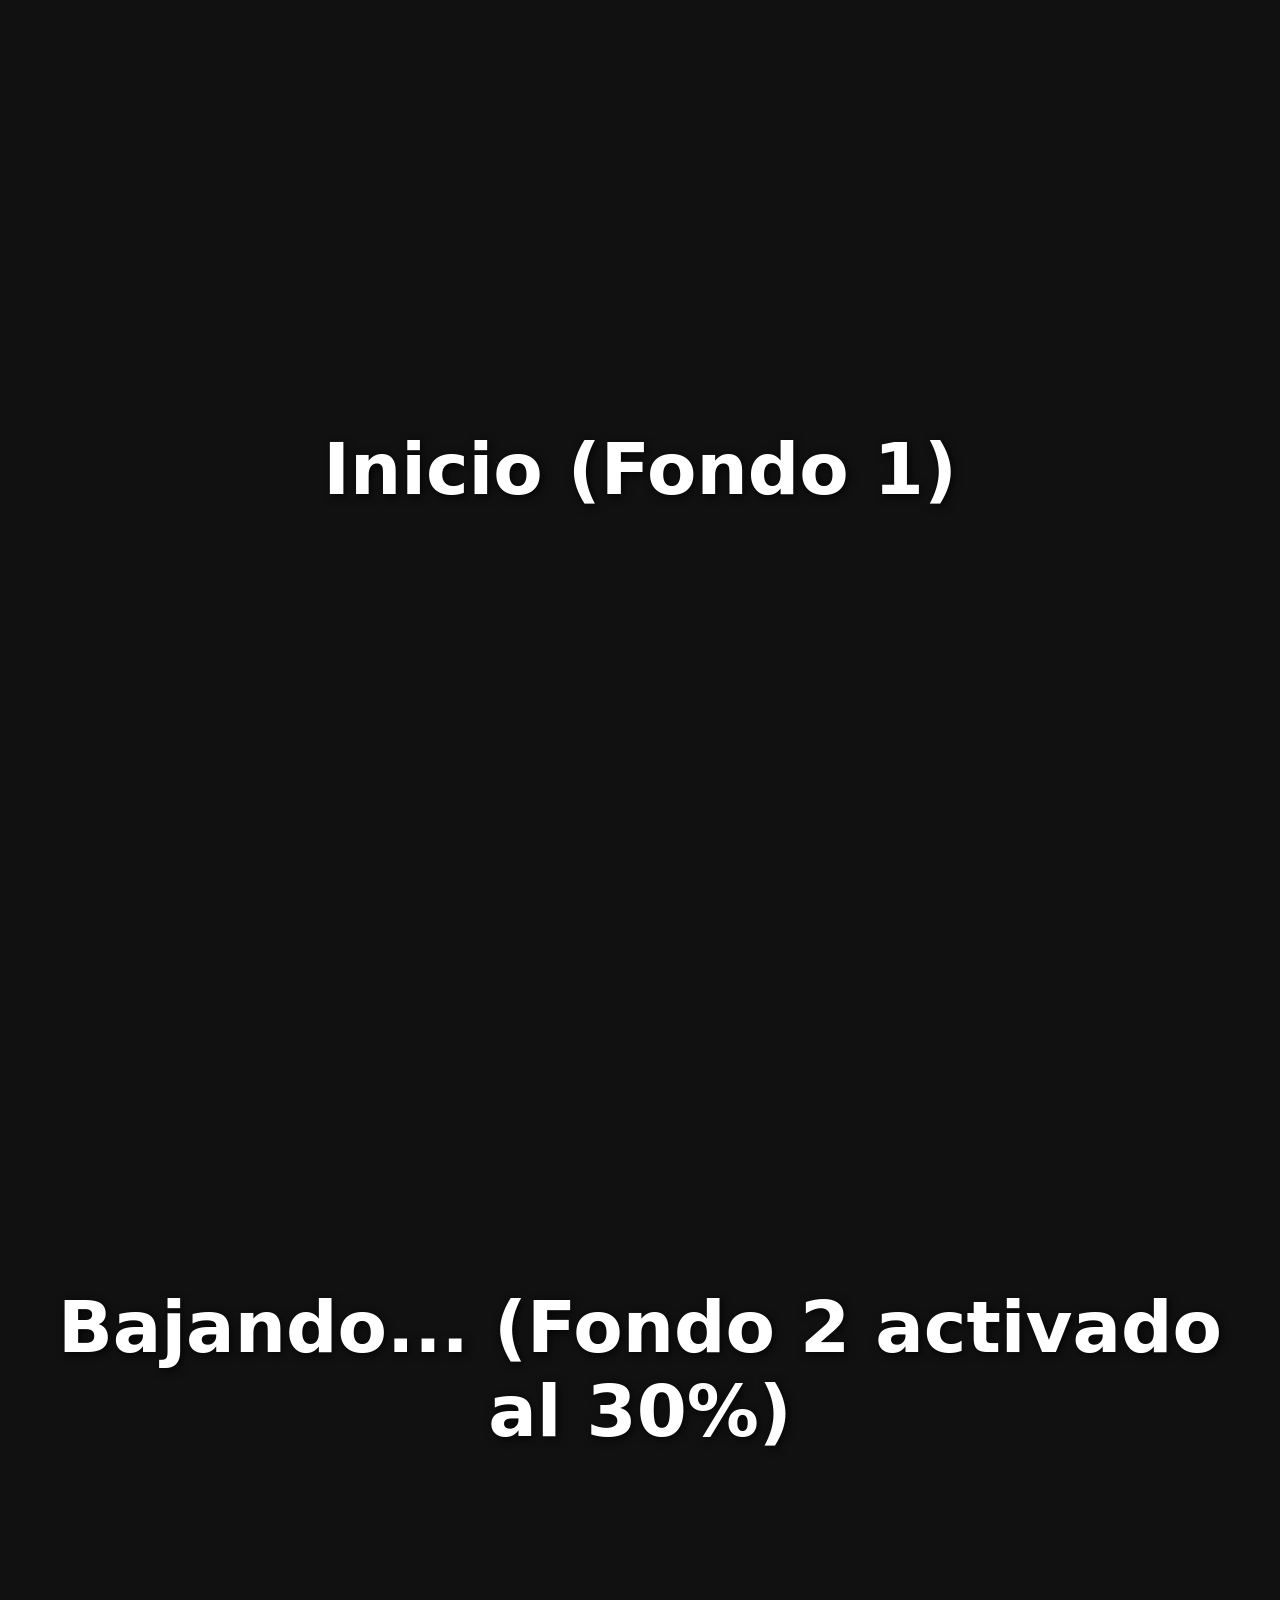
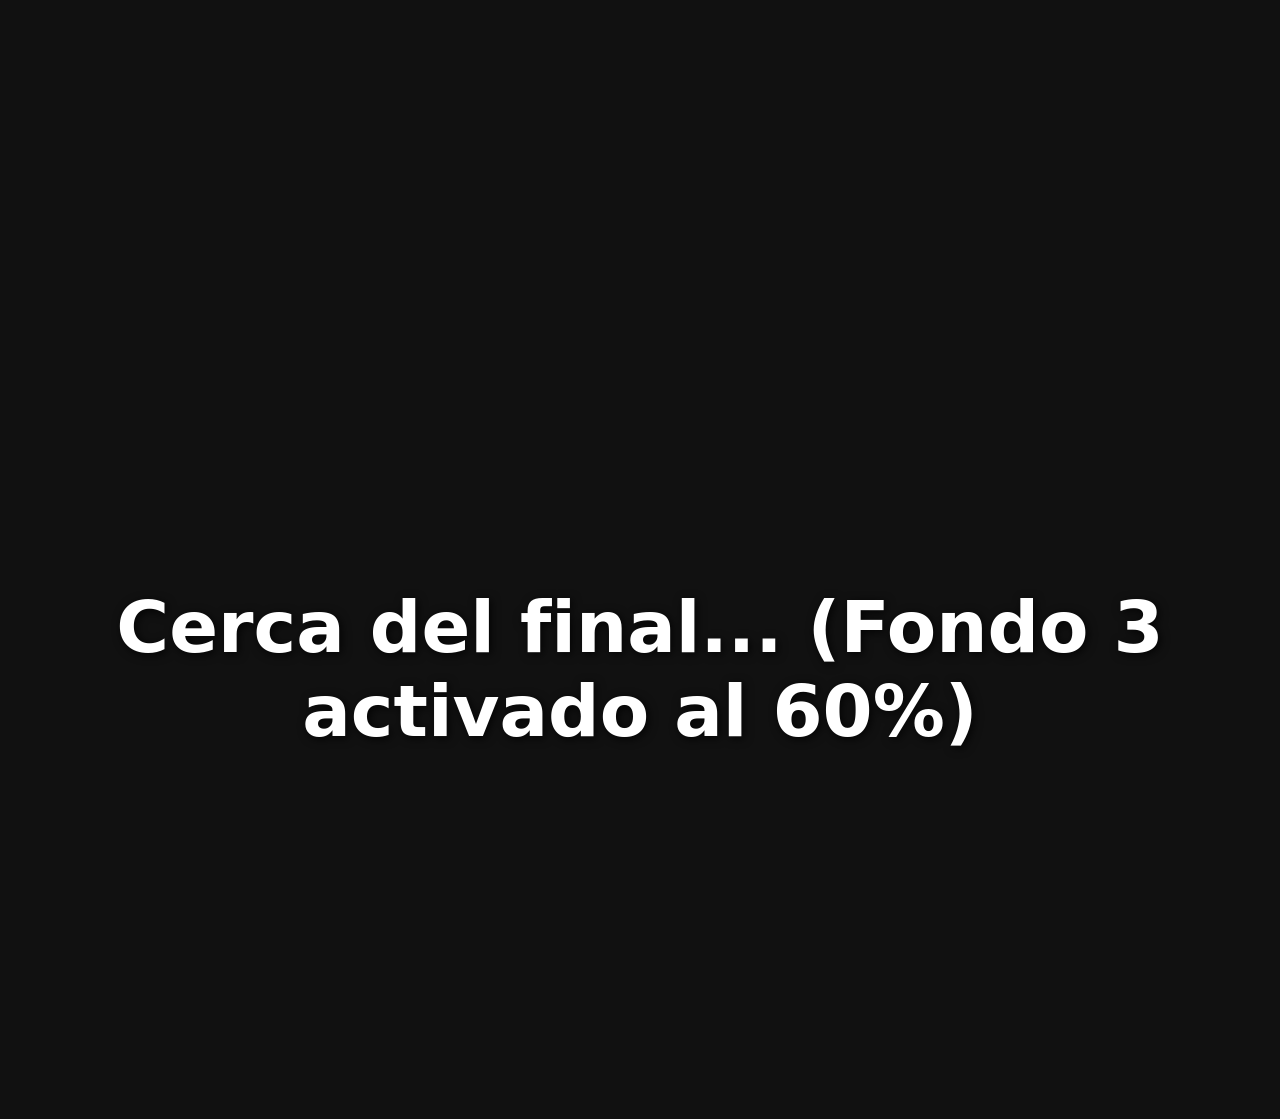
==== index.html @ 86a1868a "titulo" ====
<!DOCTYPE html>
<html lang="es">
<head>
    <meta charset="UTF-8">
    <meta name="viewport" content="width=device-width, initial-scale=1.0">
    <title>TERRARIA-Resumido</title>
    <link rel="stylesheet" href="css/fino.css">
    <link rel="preconnect" href="https://fonts.googleapis.com">
    <link rel="preconnect" href="https://fonts.gstatic.com" crossorigin>
    <link href="https://fonts.googleapis.com/css2?family=Delicious+Handrawn&display=swap" rel="stylesheet">
<script>
    window.addEventListener('scroll', () => {
      // Calcula matemáticamente el porcentaje exacto del scroll actual
      const alturaTotal = document.documentElement.scrollHeight - window.innerHeight;
      const porcentajeScroll = (window.scrollY / alturaTotal) * 100;

      const fondo2 = document.querySelector('.fondo-2');
      const fondo3 = document.querySelector('.fondo-3');

      // Si el usuario pasa del 30% del scroll, activa el fondo 2
      if (porcentajeScroll >= 30) {
        fondo2.classList.add('activo');
      } else {
        fondo2.classList.remove('activo');
      }

      // Si el usuario pasa del 60% del scroll, activa el fondo 3
      if (porcentajeScroll >= 60) {
        fondo3.classList.add('activo');
      } else {
        fondo3.classList.remove('activo');
      }
    });
 </script>
</head>
<body>

  <div class="contenedor-fondos">
    <div class="fondo fondo-1"></div>
    <div class="fondo fondo-2"></div>
    <div class="fondo fondo-3"></div>
  </div>

  <img url="https://postimg.cc/s1qfnvjh" width="50">

  <section class="seccion">
    <h1>Inicio (Fondo 1)</h1>
  </section>
  
  <section class="seccion">
    <h1>Bajando... (Fondo 2 activado al 30%)</h1>
  </section>
  
  <section class="seccion">
    <h1>Cerca del final... (Fondo 3 activado al 60%)</h1>
  </section>

  
</body>
</html>
---- css/fino.css ----
/* ==========================================
       ESTRUCTURA GENERAL Y CONTENIDO
       ========================================== */
    body {
      margin: 0;
      font-family: system-ui, -apple-system, sans-serif;
      color: white;
      background-color: #111;
    }

    /* Forzamos a que cada sección ocupe toda la pantalla para generar el scroll */
    .seccion {
      height: 100vh;
      display: flex;
      justify-content: center;
      align-items: center;
      font-size: 3rem;
      text-shadow: 2px 2px 10px rgba(0, 0, 0, 0.8);
      text-align: center;
      padding: 20px;
      box-sizing: border-box;
    }

    /* ==========================================
       CONTENEDOR DE FONDOS (FIJO ATRÁS)
       ========================================== */
    .contenedor-fondos {
      position: fixed;
      top: 0;
      left: 0;
      width: 100vw;
      height: 100vh;
      z-index: -1;
    }

    /* Estilo base para todas las capas de imágenes */
    .fondo {
      position: absolute;
      top: 0;
      left: 0;
      width: 100%;
      height: 100%;
      background-size: cover;
      background-position: center;
      background-repeat: no-repeat;
      opacity: 0;
      
      /* Controla la suavidad: 1.2s hace que el desvanecido sea lento y elegante */
      transition: opacity 1.2s ease-in-out; 
      will-change: opacity; /* Optimiza el rendimiento de la animación */
    }

    /* ==========================================
       IMÁGENES Y ORDEN DE CAPAS (Z-INDEX)
       ========================================== */
    /* Fondo 1: Visible desde el inicio en la capa base */
    .fondo-1 {
      background-image: url('https://i.pinimg.com/736x/18/78/32/18783272885b251b381520606266b39f.jpg');
      opacity: 1;
      z-index: 1;
    }

    /* Fondo 2: Capa intermedia, usa aceleración por hardware */
    .fondo-2 {
      background-image: url('https://forums.terraria.org/index.php?attachments/glowing_mushroom_background_4-2-png.430200/');
      z-index: 2;
      transform: translateZ(0);
    }

    /* Fondo 3: Capa superior, usa aceleración por hardware */
    .fondo-3 {
      background-image: url('https://i.redd.it/0zdu38kuf4id1.png');
      z-index: 3;
      transform: translateZ(0);
    }

    /* Clase que activa el JavaScript de forma suave */
    .fondo.activo {
      opacity: 1;
    }
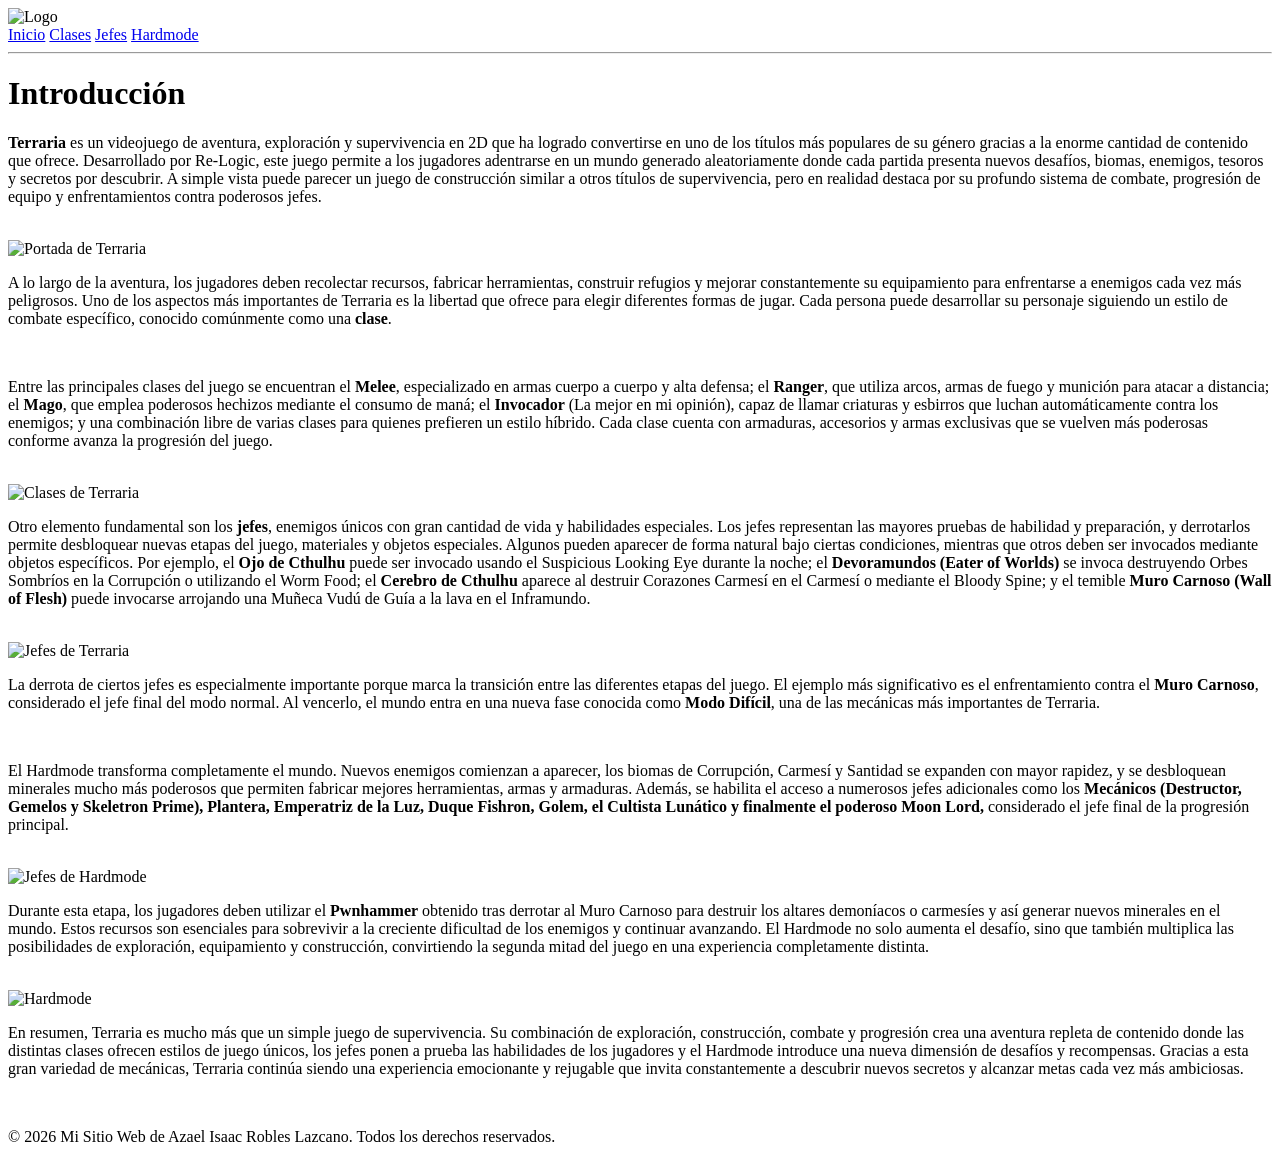
==== commit 8eed796f: "toques finales" ====
--- a/index.html
+++ b/index.html
@@ -1,31 +1,27 @@
 <!DOCTYPE html>
 <html lang="es">
 <head>
-    <meta charset="UTF-8">
-    <meta name="viewport" content="width=device-width, initial-scale=1.0">
-    <title>TERRARIA-Resumido</title>
-    <link rel="stylesheet" href="css/fino.css">
-    <link rel="preconnect" href="https://fonts.googleapis.com">
-    <link rel="preconnect" href="https://fonts.gstatic.com" crossorigin>
-    <link href="https://fonts.googleapis.com/css2?family=Delicious+Handrawn&display=swap" rel="stylesheet">
+  <meta charset="UTF-8">
+  <meta name="viewport" content="width=device-width, initial-scale=1.0">
+  <title>Fondo con Transición por Scroll</title>
+  <link rel="preconnect" href="https://fonts.googleapis.com">
+  <link rel="preconnect" href="https://fonts.gstatic.com" crossorigin>
+  <link href="https://fonts.googleapis.com/css2?family=Delicious+Handrawn&display=swap" rel="stylesheet">
+  <link rel="stylesheet" href="fino.css">
 <script>
     window.addEventListener('scroll', () => {
-      // Calcula matemáticamente el porcentaje exacto del scroll actual
       const alturaTotal = document.documentElement.scrollHeight - window.innerHeight;
       const porcentajeScroll = (window.scrollY / alturaTotal) * 100;
 
       const fondo2 = document.querySelector('.fondo-2');
       const fondo3 = document.querySelector('.fondo-3');
 
-      // Si el usuario pasa del 30% del scroll, activa el fondo 2
-      if (porcentajeScroll >= 30) {
+      if (porcentajeScroll >= 33) {
         fondo2.classList.add('activo');
       } else {
         fondo2.classList.remove('activo');
       }
-
-      // Si el usuario pasa del 60% del scroll, activa el fondo 3
-      if (porcentajeScroll >= 60) {
+      if (porcentajeScroll >= 66) {
         fondo3.classList.add('activo');
       } else {
         fondo3.classList.remove('activo');
@@ -35,26 +31,47 @@
 </head>
 <body>
 
+<div class="main-header">
+  <header class="header-contendor">
+    <header nav class="header-nav">
+        <img src="https://i.postimg.cc/J4Gbzr7p/titulo-recortada.png" alt="Logo" class="header-logo">
+        <nav class="header-menu">
+          <a href="index.html" class="centrate">Inicio</a>
+          <a href="Clases.html" class="centrate">Clases</a>
+          <a href="Jefes.html" class="centrate">Jefes</a>
+          <a href="Hardmode.html" class="centrate">Hardmode</a>
+        </nav>
+  </header>
+</div>
+<hr>
+<div class="main-content">
+  <h1>Introducción</h1>
+  <p><strong>Terraria</strong> es un videojuego de aventura, exploración y supervivencia en 2D que ha logrado convertirse en uno de los títulos más populares de su género gracias a la enorme cantidad de contenido que ofrece. Desarrollado por Re-Logic, este juego permite a los jugadores adentrarse en un mundo generado aleatoriamente donde cada partida presenta nuevos desafíos, biomas, enemigos, tesoros y secretos por descubrir. A simple vista puede parecer un juego de construcción similar a otros títulos de supervivencia, pero en realidad destaca por su profundo sistema de combate, progresión de equipo y enfrentamientos contra poderosos jefes.</p><br>
+  <img src="https://static.wikia.nocookie.net/terraria/images/2/2b/Portadaps3.jpg/revision/latest?cb=20180216123927&path-prefix=es" alt="Portada de Terraria" class="main-image">
+  <p>A lo largo de la aventura, los jugadores deben recolectar recursos, fabricar herramientas, construir refugios y mejorar constantemente su equipamiento para enfrentarse a enemigos cada vez más peligrosos. Uno de los aspectos más importantes de Terraria es la libertad que ofrece para elegir diferentes formas de jugar. Cada persona puede desarrollar su personaje siguiendo un estilo de combate específico, conocido comúnmente como una <strong>clase</strong>.</p><br>
+  <p>Entre las principales clases del juego se encuentran el <strong>Melee</strong>, especializado en armas cuerpo a cuerpo y alta defensa; el <strong>Ranger</strong>, que utiliza arcos, armas de fuego y munición para atacar a distancia; el <strong>Mago</strong>, que emplea poderosos hechizos mediante el consumo de maná; el <strong>Invocador</strong> (La mejor en mi opinión), capaz de llamar criaturas y esbirros que luchan automáticamente contra los enemigos; y una combinación libre de varias clases para quienes prefieren un estilo híbrido. Cada clase cuenta con armaduras, accesorios y armas exclusivas que se vuelven más poderosas conforme avanza la progresión del juego.</p><br>
+  <img src="https://i.pinimg.com/736x/85/83/6e/85836ee95abeab709a7cef0373913e0e.jpg" alt="Clases de Terraria" class="main-image">
+  <p>Otro elemento fundamental son los <strong>jefes</strong>, enemigos únicos con gran cantidad de vida y habilidades especiales. Los jefes representan las mayores pruebas de habilidad y preparación, y derrotarlos permite desbloquear nuevas etapas del juego, materiales y objetos especiales. Algunos pueden aparecer de forma natural bajo ciertas condiciones, mientras que otros deben ser invocados mediante objetos específicos. Por ejemplo, el <strong>Ojo de Cthulhu</strong> puede ser invocado usando el Suspicious Looking Eye durante la noche; el <strong>Devoramundos (Eater of Worlds)</strong> se invoca destruyendo Orbes Sombríos en la Corrupción o utilizando el Worm Food; el <strong>Cerebro de Cthulhu</strong> aparece al destruir Corazones Carmesí en el Carmesí o mediante el Bloody Spine; y el temible <strong>Muro Carnoso (Wall of Flesh)</strong> puede invocarse arrojando una Muñeca Vudú de Guía a la lava en el Inframundo.</p><br>
+  <img src="https://encrypted-tbn0.gstatic.com/images?q=tbn:ANd9GcSBadW_qzMgiJHI7orBN7yH2m_wM8lJfO1RJzODyv_84N1xdh-FpFqRPKw&s=10" alt="Jefes de Terraria" class="main-image">
+  <p>La derrota de ciertos jefes es especialmente importante porque marca la transición entre las diferentes etapas del juego. El ejemplo más significativo es el enfrentamiento contra el <strong>Muro Carnoso</strong>, considerado el jefe final del modo normal. Al vencerlo, el mundo entra en una nueva fase conocida como <strong>Modo Difícil</strong>, una de las mecánicas más importantes de Terraria.</p><br>
+  <p>El Hardmode transforma completamente el mundo. Nuevos enemigos comienzan a aparecer, los biomas de Corrupción, Carmesí y Santidad se expanden con mayor rapidez, y se desbloquean minerales mucho más poderosos que permiten fabricar mejores herramientas, armas y armaduras. Además, se habilita el acceso a numerosos jefes adicionales como los <strong>Mecánicos (Destructor, Gemelos y Skeletron Prime), Plantera, Emperatriz de la Luz, Duque Fishron, Golem, el Cultista Lunático y finalmente el poderoso Moon Lord,</strong> considerado el jefe final de la progresión principal.</p><br>
+  <img src="https://64.media.tumblr.com/2f785fd5e66373ffc8cce8b16c404f1f/tumblr_pclvfxnxrW1xo40jfo1_1280.png" alt="Jefes de Hardmode" class="main-image">
+  <p>Durante esta etapa, los jugadores deben utilizar el <strong>Pwnhammer</strong> obtenido tras derrotar al Muro Carnoso para destruir los altares demoníacos o carmesíes y así generar nuevos minerales en el mundo. Estos recursos son esenciales para sobrevivir a la creciente dificultad de los enemigos y continuar avanzando. El Hardmode no solo aumenta el desafío, sino que también multiplica las posibilidades de exploración, equipamiento y construcción, convirtiendo la segunda mitad del juego en una experiencia completamente distinta.</p><br>
+  <img src="https://preview.redd.it/which-early-hardmode-ores-do-you-prefer-v0-invl4ef5dcqe1.jpg?width=491&format=pjpg&auto=webp&s=91813a5ed9994673b4b0ed6ecc2cb3deb8bd94ea" alt="Hardmode" class="main-image">
+  <p>En resumen, Terraria es mucho más que un simple juego de supervivencia. Su combinación de exploración, construcción, combate y progresión crea una aventura repleta de contenido donde las distintas clases ofrecen estilos de juego únicos, los jefes ponen a prueba las habilidades de los jugadores y el Hardmode introduce una nueva dimensión de desafíos y recompensas. Gracias a esta gran variedad de mecánicas, Terraria continúa siendo una experiencia emocionante y rejugable que invita constantemente a descubrir nuevos secretos y alcanzar metas cada vez más ambiciosas.</p><br>
+</div>
+<div class="main-footer">
+  <footer class="footer-contendor">
+    <p class="footer-text">© 2026 Mi Sitio Web de Azael Isaac Robles Lazcano. Todos los derechos reservados.</p> 
+  </footer>
+</div>
+
+
+
   <div class="contenedor-fondos">
     <div class="fondo fondo-1"></div>
     <div class="fondo fondo-2"></div>
     <div class="fondo fondo-3"></div>
   </div>
-
-  <img url="https://postimg.cc/s1qfnvjh" width="50">
-
-  <section class="seccion">
-    <h1>Inicio (Fondo 1)</h1>
-  </section>
-  
-  <section class="seccion">
-    <h1>Bajando... (Fondo 2 activado al 30%)</h1>
-  </section>
-  
-  <section class="seccion">
-    <h1>Cerca del final... (Fondo 3 activado al 60%)</h1>
-  </section>
-
-  
 </body>
 </html>
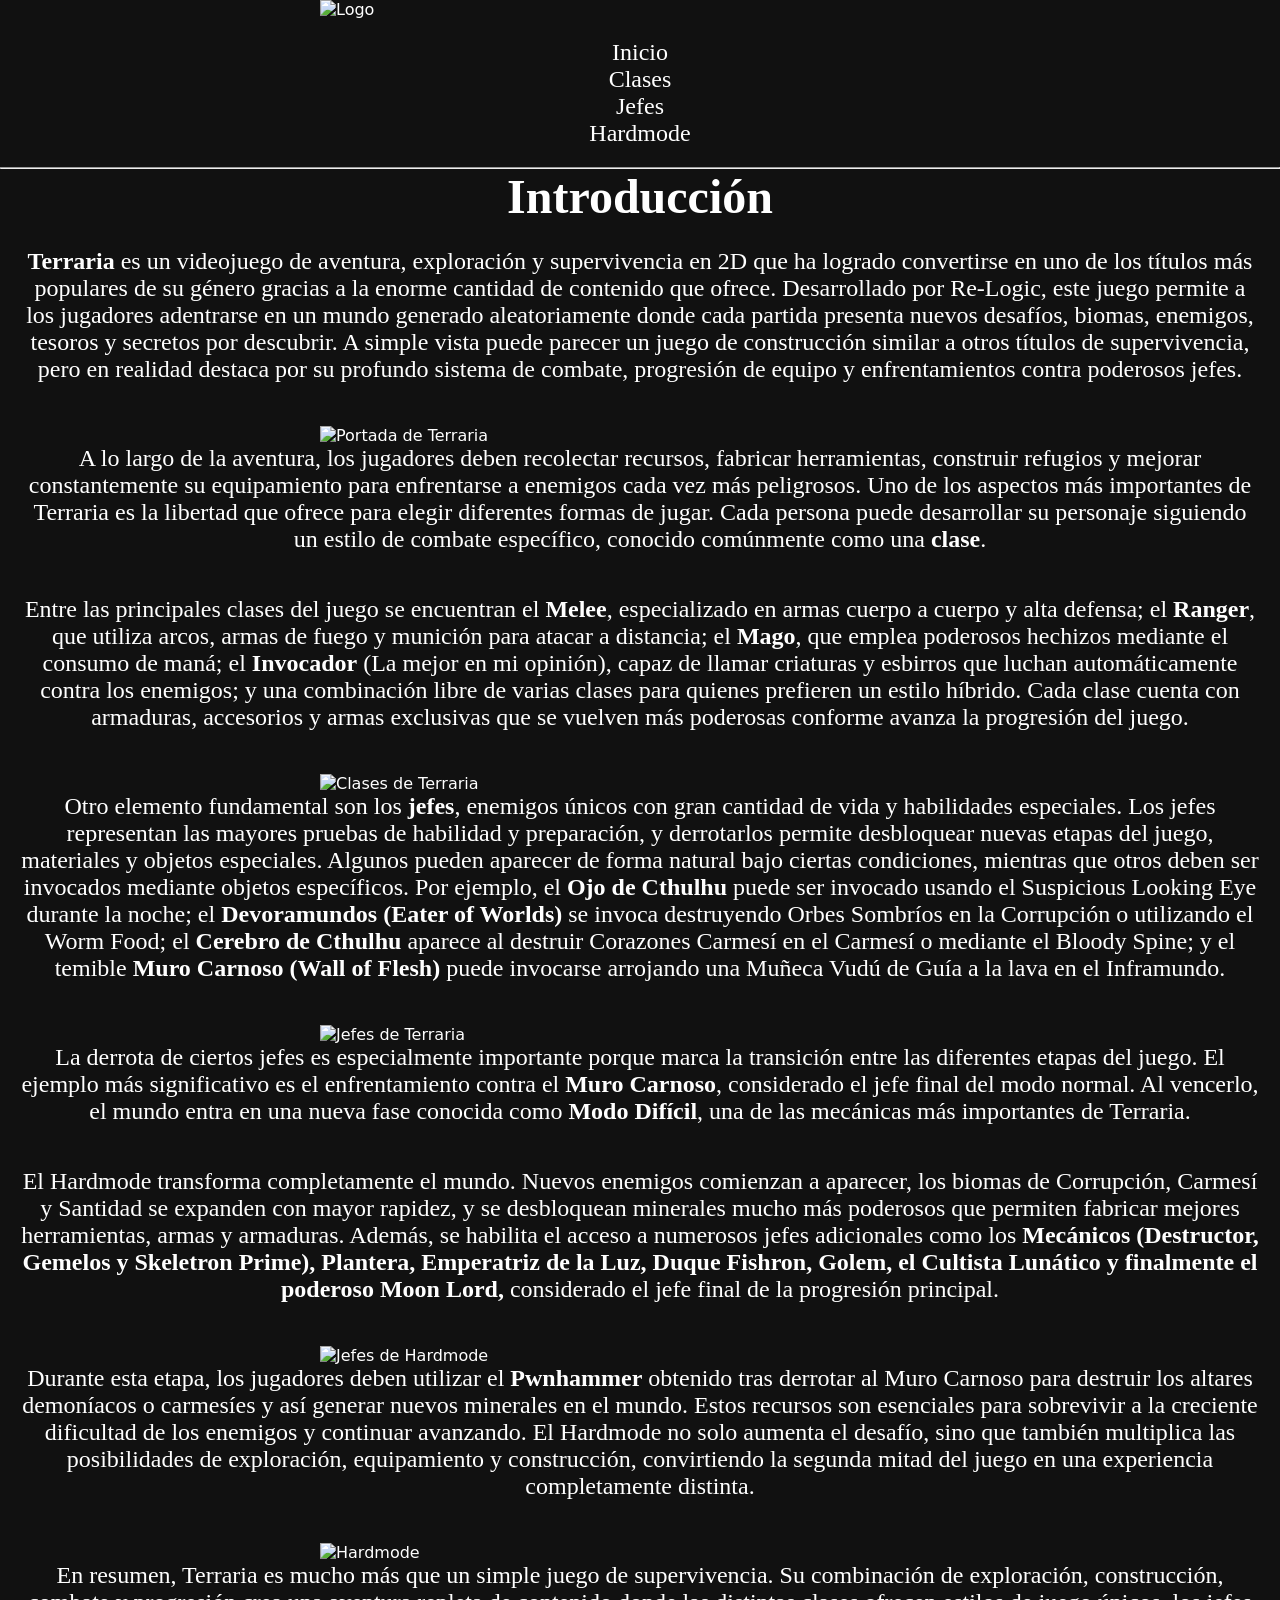
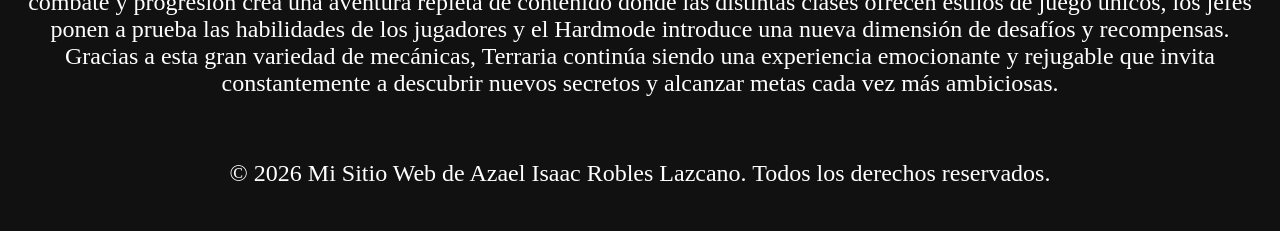
==== commit d00c1041: "styles" ====
--- a/index.html
+++ b/index.html
@@ -3,11 +3,11 @@
 <head>
   <meta charset="UTF-8">
   <meta name="viewport" content="width=device-width, initial-scale=1.0">
-  <title>Fondo con Transición por Scroll</title>
+  <title>Terraria-Resumido</title>
   <link rel="preconnect" href="https://fonts.googleapis.com">
   <link rel="preconnect" href="https://fonts.gstatic.com" crossorigin>
   <link href="https://fonts.googleapis.com/css2?family=Delicious+Handrawn&display=swap" rel="stylesheet">
-  <link rel="stylesheet" href="fino.css">
+  <link rel="stylesheet" href="/css/fino.css">
 <script>
     window.addEventListener('scroll', () => {
       const alturaTotal = document.documentElement.scrollHeight - window.innerHeight;
--- a/css/fino.css
+++ b/css/fino.css
@@ -0,0 +1,167 @@
+
+    body {
+      margin: 0;
+      font-family: system-ui, -apple-system, sans-serif;
+      color: white;
+      background-color: #111;
+    }
+    .seccion {
+      height: 100vh;
+      display: flex;
+      justify-content: center;
+      align-items: center;
+      font-size: 3rem;
+      text-shadow: 2px 2px 10px rgba(0, 0, 0, 0.8);
+      text-align: center;
+      padding: 20px;
+      box-sizing: border-box;
+    }
+    .contenedor-fondos {
+      position: fixed;
+      top: 0;
+      left: 0;
+      width: 100vw;
+      height: 100vh;
+      z-index: -1;
+    }
+    .fondo {
+      position: absolute;
+      top: 0;
+      left: 0;
+      width: 100%;
+      height: 100%;
+      background-size: cover;
+      background-position: center;
+      background-repeat: no-repeat;
+      opacity: 0;
+      transition: opacity 1.2s ease-in-out; 
+      will-change: opacity;
+    }
+    .fondo-1 {
+      background-image: url('https://i.pinimg.com/736x/18/78/32/18783272885b251b381520606266b39f.jpg');
+      opacity: 1;
+      z-index: 1;
+    }
+    .fondo-2 {
+      background-image: url('https://forums.terraria.org/index.php?attachments/glowing_mushroom_background_4-2-png.430200/');
+      z-index: 2;
+      transform: translateZ(0);
+    }
+    .fondo-3 {
+      background-image: url('https://i.redd.it/0zdu38kuf4id1.png');
+      z-index: 3;
+      transform: translateZ(0);
+    }
+    .fondo.activo {
+      opacity: 1;
+    }
+p {
+    font-size: 1.5rem;
+    margin: 0;
+    font-family: "Delicious Handrawn", cursive;
+    margin-bottom: 1.5rem;
+    padding: 0 20px;
+    text-align: center;
+}
+h1 {
+    font-size: 3rem;
+    margin: 0;
+    font-family: "Delicious Handrawn", cursive;
+    padding: 0 20px;
+    margin-bottom: 1.5rem;
+    align-items: center;
+    text-align: center;
+}
+* {
+    box-sizing: border-box;
+    padding: 0;
+    margin: 0;
+}
+header nav {
+width: 100%;
+padding: 20px 40px;
+box-sizing: border-box;
+}
+.logo {
+  width: auto;
+  height: 150px;
+  display: block;
+}
+a {
+  color: white;
+  text-decoration: none;
+  margin: 0 15px;
+  font-size: 1.5rem;
+  font-family: "Delicious Handrawn", cursive;
+  display: flex;
+}
+nav a:hover {
+  color: #ffd900;
+}
+.centrate {
+  justify-content: center;
+  align-items: center;
+}
+img {
+  max-width: 50%;
+  height: auto;
+  display: block;
+  margin: 0 auto;
+  align-items: center;
+}
+footer {
+  background-color: #111;
+  color: white;
+  text-align: center;
+  padding: 20px;
+  font-family: "Delicious Handrawn", cursive;
+  backdrop-filter: blur(8px);
+  -webkit-backdrop-filter: blur(8px);
+}
+h2 {
+    font-size: 2rem;
+    margin: 0;
+    font-family: "Delicious Handrawn", cursive;
+    padding: 0 20px;
+    margin-bottom: 1.5rem;
+    align-items: center;
+    text-align: center;
+}
+h3 {
+    font-size: 1.5rem;
+    margin: 0;
+    font-family: "Delicious Handrawn", cursive;
+    padding: 0 20px;
+    margin-bottom: 1.5rem;
+    align-items: center;
+    text-align: center;
+}
+h4
+  {
+      font-size: 1.2rem;
+      margin: 0;
+      font-family: "Delicious Handrawn", cursive;
+      padding: 0 20px;
+      margin-bottom: 1.5rem;
+      align-items: center;
+      text-align: center;
+  }
+li {
+    font-size: 1.2rem;
+    margin: 0;
+    font-family: "Delicious Handrawn", cursive;
+    padding: 0 20px;
+    margin-bottom: 1.5rem;
+    align-items: center;
+    text-align: center;
+}
+ol {
+    font-size: 1.2rem;
+    margin: 0;
+    font-family: "Delicious Handrawn", cursive;
+    padding: 0 20px;
+    margin-bottom: 1.5rem;
+    align-items: center;
+    text-align: center;
+    list-style-position: inside;
+}
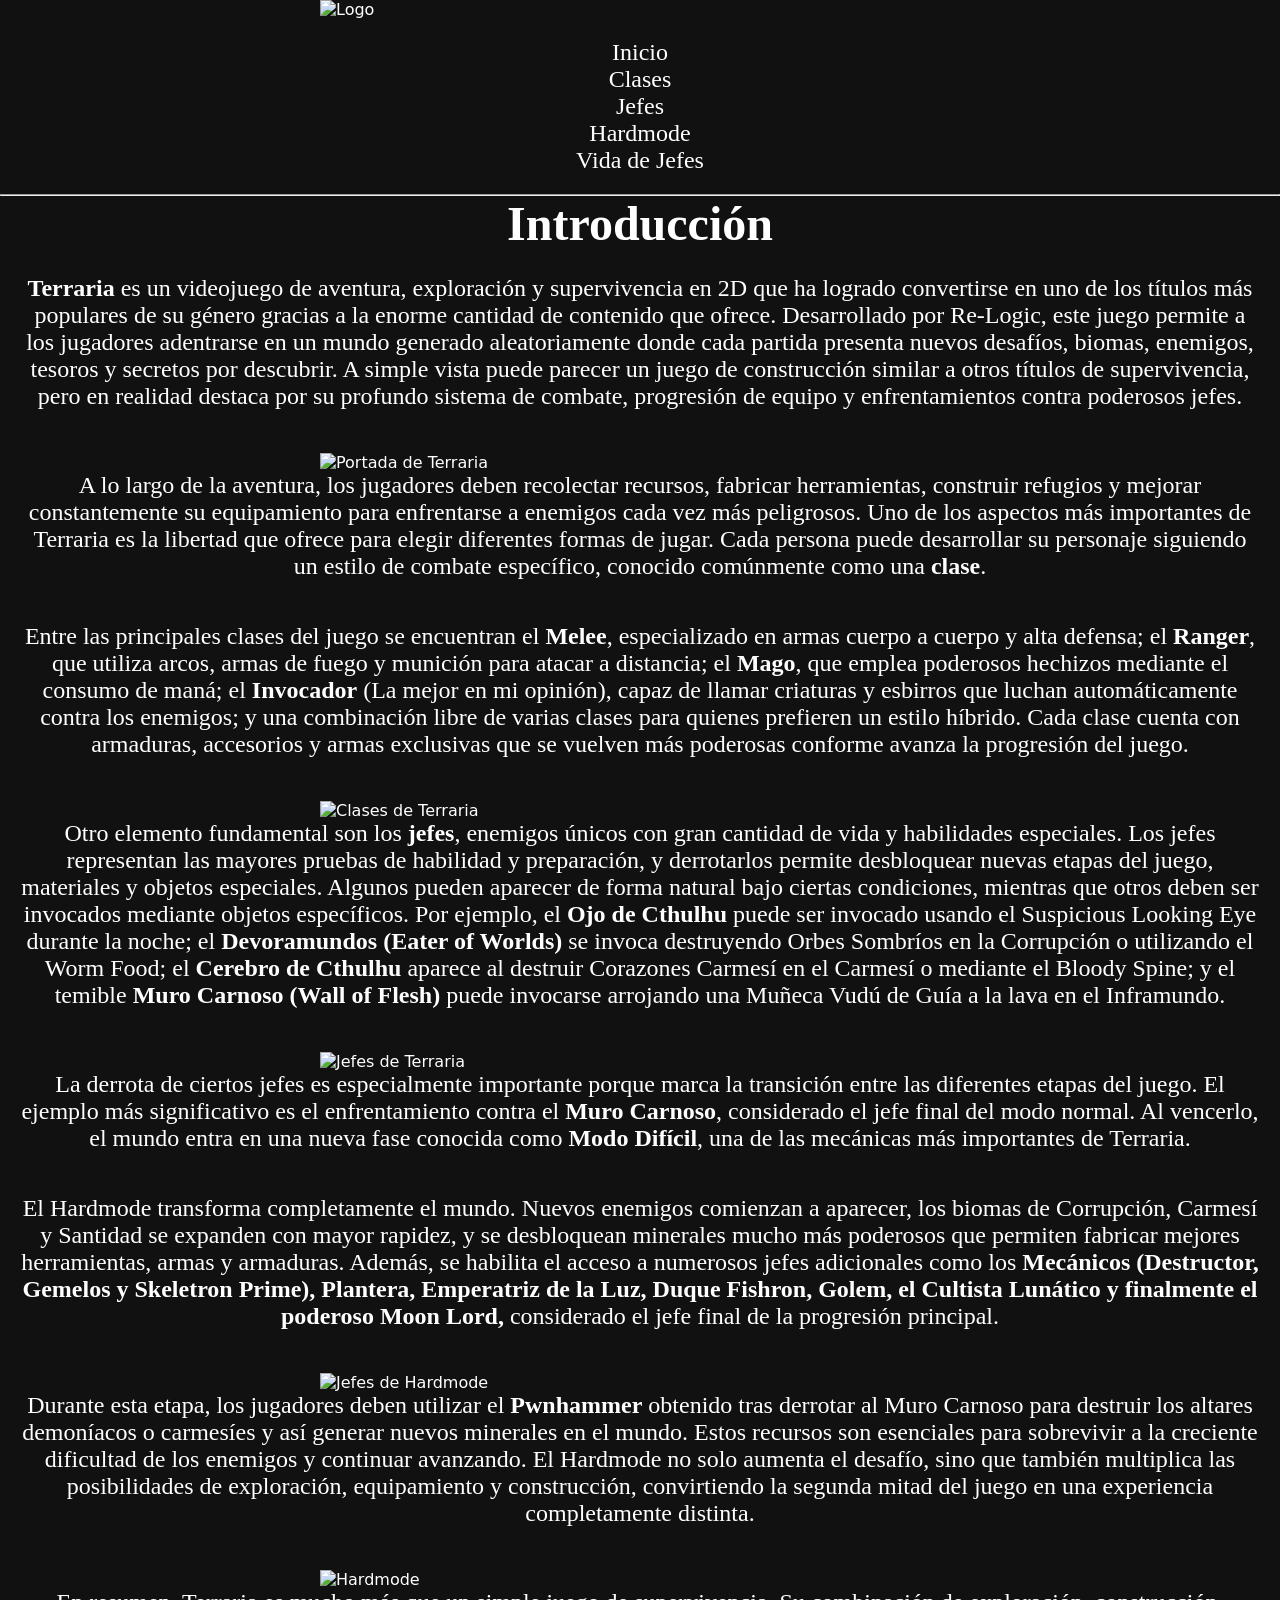
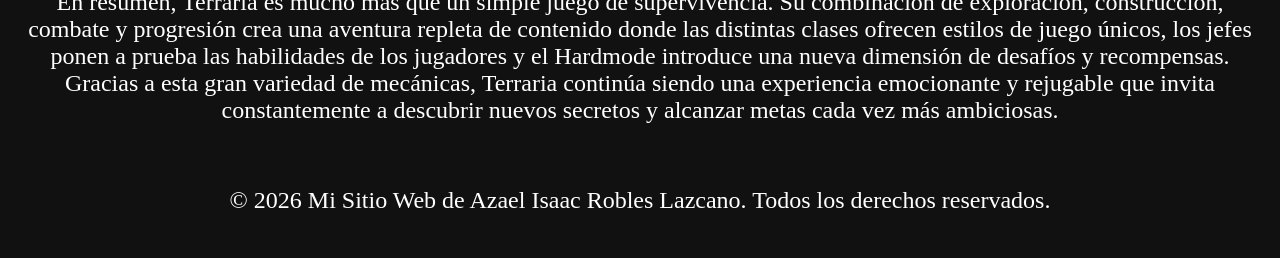
==== commit 62d0b302: "Final" ====
--- a/index.html
+++ b/index.html
@@ -7,26 +7,9 @@
   <link rel="preconnect" href="https://fonts.googleapis.com">
   <link rel="preconnect" href="https://fonts.gstatic.com" crossorigin>
   <link href="https://fonts.googleapis.com/css2?family=Delicious+Handrawn&display=swap" rel="stylesheet">
-  <link rel="stylesheet" href="/css/fino.css">
-<script>
-    window.addEventListener('scroll', () => {
-      const alturaTotal = document.documentElement.scrollHeight - window.innerHeight;
-      const porcentajeScroll = (window.scrollY / alturaTotal) * 100;
-
-      const fondo2 = document.querySelector('.fondo-2');
-      const fondo3 = document.querySelector('.fondo-3');
-
-      if (porcentajeScroll >= 33) {
-        fondo2.classList.add('activo');
-      } else {
-        fondo2.classList.remove('activo');
-      }
-      if (porcentajeScroll >= 66) {
-        fondo3.classList.add('activo');
-      } else {
-        fondo3.classList.remove('activo');
-      }
-    });
+  <link rel="stylesheet" href="css/fino.css">
+<script src="js/Yarvis.js" defer>
+   
  </script>
 </head>
 <body>
@@ -40,6 +23,7 @@
           <a href="Clases.html" class="centrate">Clases</a>
           <a href="Jefes.html" class="centrate">Jefes</a>
           <a href="Hardmode.html" class="centrate">Hardmode</a>
+          <a href="Vida-Jefes.html" class="centrate">Vida de Jefes</a>
         </nav>
   </header>
 </div>
@@ -47,7 +31,7 @@
 <div class="main-content">
   <h1>Introducción</h1>
   <p><strong>Terraria</strong> es un videojuego de aventura, exploración y supervivencia en 2D que ha logrado convertirse en uno de los títulos más populares de su género gracias a la enorme cantidad de contenido que ofrece. Desarrollado por Re-Logic, este juego permite a los jugadores adentrarse en un mundo generado aleatoriamente donde cada partida presenta nuevos desafíos, biomas, enemigos, tesoros y secretos por descubrir. A simple vista puede parecer un juego de construcción similar a otros títulos de supervivencia, pero en realidad destaca por su profundo sistema de combate, progresión de equipo y enfrentamientos contra poderosos jefes.</p><br>
-  <img src="https://static.wikia.nocookie.net/terraria/images/2/2b/Portadaps3.jpg/revision/latest?cb=20180216123927&path-prefix=es" alt="Portada de Terraria" class="main-image">
+  <img src="https://assets.nintendo.com/image/upload/q_auto/f_auto/store/software/switch/70010000001702/dac3a26570b5ca1ddf703bf0add7cc7c527f71a2b56521baf69e20c7a573c610" alt="Portada de Terraria" class="main-image">
   <p>A lo largo de la aventura, los jugadores deben recolectar recursos, fabricar herramientas, construir refugios y mejorar constantemente su equipamiento para enfrentarse a enemigos cada vez más peligrosos. Uno de los aspectos más importantes de Terraria es la libertad que ofrece para elegir diferentes formas de jugar. Cada persona puede desarrollar su personaje siguiendo un estilo de combate específico, conocido comúnmente como una <strong>clase</strong>.</p><br>
   <p>Entre las principales clases del juego se encuentran el <strong>Melee</strong>, especializado en armas cuerpo a cuerpo y alta defensa; el <strong>Ranger</strong>, que utiliza arcos, armas de fuego y munición para atacar a distancia; el <strong>Mago</strong>, que emplea poderosos hechizos mediante el consumo de maná; el <strong>Invocador</strong> (La mejor en mi opinión), capaz de llamar criaturas y esbirros que luchan automáticamente contra los enemigos; y una combinación libre de varias clases para quienes prefieren un estilo híbrido. Cada clase cuenta con armaduras, accesorios y armas exclusivas que se vuelven más poderosas conforme avanza la progresión del juego.</p><br>
   <img src="https://i.pinimg.com/736x/85/83/6e/85836ee95abeab709a7cef0373913e0e.jpg" alt="Clases de Terraria" class="main-image">
--- a/css/fino.css
+++ b/css/fino.css
@@ -164,4 +164,43 @@
     align-items: center;
     text-align: center;
     list-style-position: inside;
-}+}
+    .tabla-simple {
+      width: 100%;
+      border-collapse: collapse;
+      font-family: "Delicious Handrawn", cursive;
+      margin: 20px 0;
+    }
+    .tabla-simple th, .tabla-simple td {
+      border: 1px solid hsl(0, 0%, 0%);
+      padding: 12px;
+      text-align: left;
+    }
+    .tabla-simple th {
+      background-color: #3b1c1c;
+      font-weight: bold;
+    }
+    .tabla-simple tr:nth-child(even) {
+      background-color: #3b1c1c;
+    }
+    .tabla-simple tr:hover {
+      background-color: #2e1616;
+    }
+    button {
+      background-color: #3b1c1c;
+      color: white;
+      border: none;
+      padding: 10px 20px;
+      font-size: 1rem;
+      cursor: pointer;
+      transition: background-color 0.3s ease;
+      Align-items: center;
+      font-family: "Delicious Handrawn", cursive;
+      text-align: center;
+      place-items: center;
+      display: grid;
+    }
+    button:hover {
+      background-color: #2e1616;
+      color  : #ffd900;
+    }
